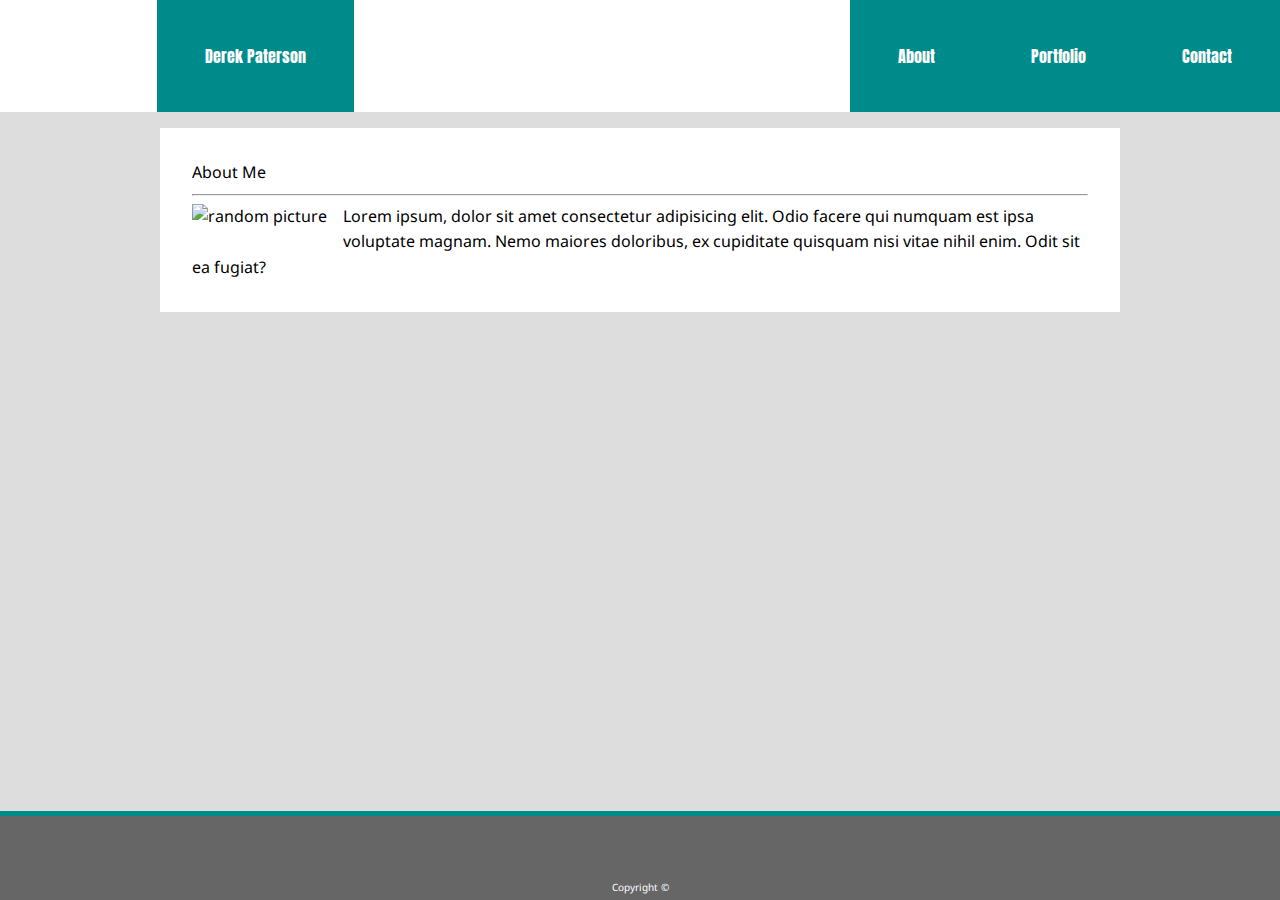
==== index.html @ 0c9a40b8 "added css folder and changed links" ====
<!DOCTYPE html>
<html lang="en">

<head>
    <meta charset="UTF-8">
    <meta name="viewport" content="width=device-width, initial-scale=1.0">
    <meta http-equiv="X-UA-Compatible" content="ie=edge">
    <title>Derek Paterson</title>
    <link rel="stylesheet" href="CSS/reset.css">
    <link rel="stylesheet" href="CSS/navbar.css">
    <link rel="stylesheet" href="CSS/style.css">
    <!-- fonts -->
    <link href="https://fonts.googleapis.com/css?family=Anton|Noto+Sans&display=swap" rel="stylesheet">
</head>

<body class="body">
    <header class="header z-index2">
        <div class="nameblock">Derek Paterson</div>
        <nav role="navigation" style="float:right">
            <ul>
                <li><a href="index.html">About</a></li>
                <li><a href="portfolio.html">Portfolio</a></li>
                <li><a href="#">Contact</a>
                    <ul class="dropdown">
                        <li><a onClick="javascript:window.open('mailto:aphelion01237@gmail.com', 'mail');event.preventDefault()"
                                href="mailto:aphelion01237@gmail.com">Email me</a></li>
                        <li><a href="https://github.com/Aphelion01237" target="_blank">Github</a></li>
                        <li><a href="#">Sub-3</a></li>
                    </ul>
                </li>
            </ul>
        </nav>
    </header>
    <section class="section">
        <h1><b>About Me</b></h1>
        <hr>
        <img src="https://picsum.photos/200" alt="random picture"
            style="float: left; padding-right: 1rem; padding-bottom: 1rem;" class="z-index1">
        <p>Lorem ipsum, dolor sit amet consectetur adipisicing elit. Odio facere qui numquam est ipsa voluptate magnam.
            Nemo maiores doloribus, ex cupiditate quisquam nisi vitae nihil enim. Odit sit ea fugiat?</p>
    </section>
    <footer class="footer">
        <div class="breaker z-index2"></div>
        Copyright &#169;
    </footer>
</body>

</html>
---- CSS/navbar.css ----
a {
  text-decoration: none;
  }
ul {
  background: darkcyan;
  list-style: none;
  margin: 0;
  padding-left: 0;
  }
li {
  color: #fff;
  background: darkcyan;
  display: block;
  float: left;
  padding: 3rem;
  position: relative;
  text-decoration: none;
  transition-duration: 0.5s;
  }
    
li a {
  color: #fff;
  }
li:hover {
  background: red;
  cursor: pointer;
  }
ul li ul {
  background: darkcyan;
  visibility: hidden;
  opacity: 0;
  min-width: 5rem;
  position: absolute;
  transition: all 0.5s ease;
  margin-top: 1rem;
  left: 0;
  display: none;
  }
ul li:hover > ul,
ul li ul:hover {
  visibility: visible;
 opacity: 1;
  display: block;
  }
ul li ul li {
  clear: both;
  width: 100%;
  }
---- CSS/style.css ----
.z-index1 {
    z-index: 1;
}
.z-index2 {
    z-index: 2;
}
.html, body {
    height: 100%;
}
.body {
    background-color: #ddd;
    font-family: 'Noto Sans', sans-serif;
    display: flex;
    flex-direction: column;
}
.header {
    background-color: white;
    width: 100%;
    height: calc(6rem + 16px);
    position: relative;
    position: sticky;
    font-family: 'Anton', sans-serif;
    margin-bottom: 1rem;
}
.nameblock {
    background-color: darkcyan;
    color: white;
    float: left;
    display: block;
    padding: 3rem;
    position: absolute;
    right: calc(50% + 286px);
    text-decoration: none;
}
.section {
    background-color: white;
    width: calc( 960px - 4rem);
    padding: 2rem;
    margin: auto;
    flex: 1 0 auto;
    min-height: 100%;
    line-height: 1.6;
    margin-bottom: 1rem;
}
.breaker {
    background-color: darkcyan;
    height: 5px;
    width: 100%;
    position: absolute;
    top: 0px;
}
.footer {
    position: absolute;
    background-color: #666;
    color: white;
    width: 100%;
    padding-top: 4rem;
    bottom: 0px;
    flex-shrink: 0;
    text-align: center;
    font-size: 10px;
    line-height: 2.5;
}
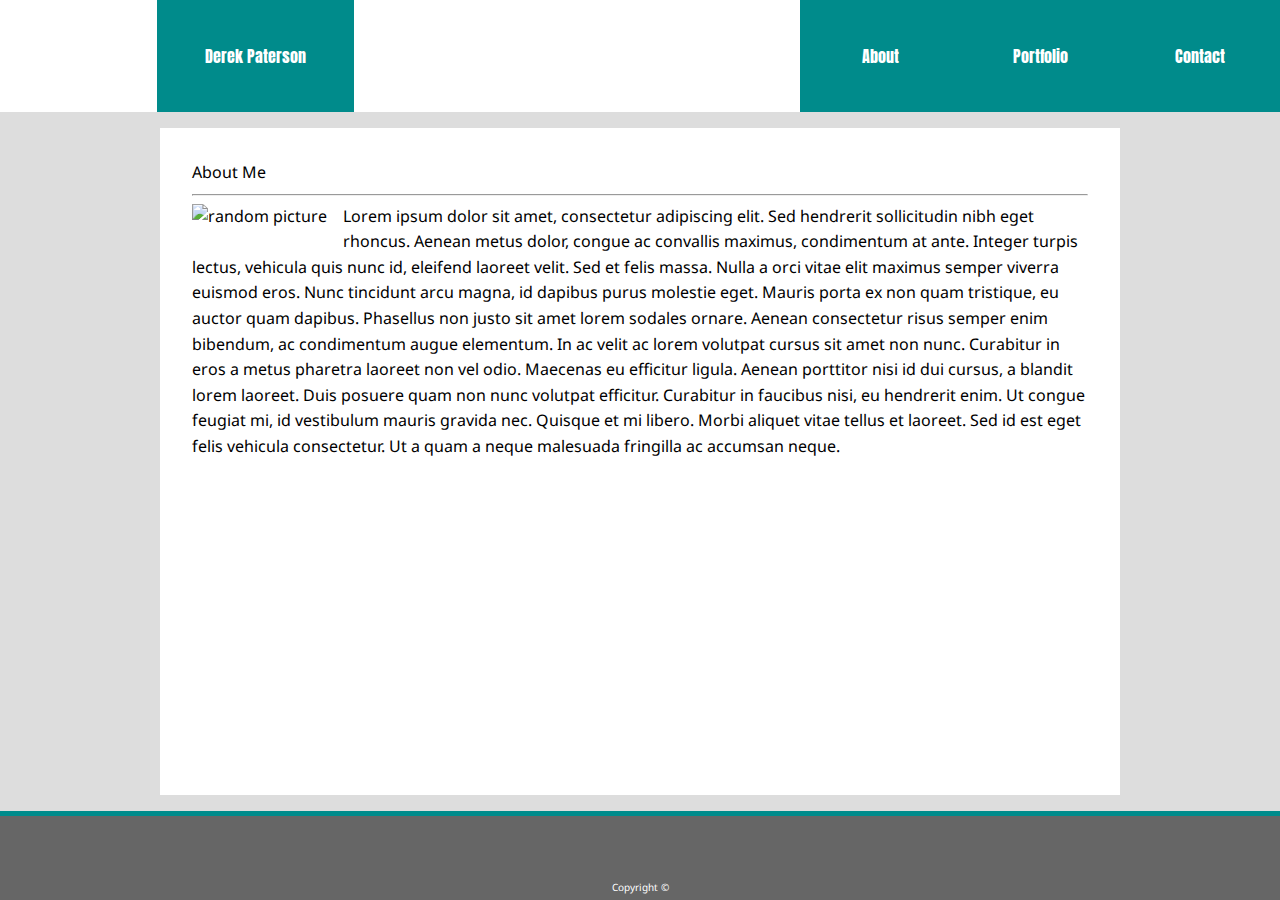
==== commit a45928ee: "added background image and menu bugfixes" ====
--- a/index.html
+++ b/index.html
@@ -36,8 +36,39 @@
         <hr>
         <img src="https://picsum.photos/200" alt="random picture"
             style="float: left; padding-right: 1rem; padding-bottom: 1rem;" class="z-index1">
-        <p>Lorem ipsum, dolor sit amet consectetur adipisicing elit. Odio facere qui numquam est ipsa voluptate magnam.
-            Nemo maiores doloribus, ex cupiditate quisquam nisi vitae nihil enim. Odit sit ea fugiat?</p>
+        <p>Lorem ipsum dolor sit amet, consectetur adipiscing elit. Sed hendrerit sollicitudin nibh eget rhoncus. Aenean
+            metus dolor, congue ac convallis maximus, condimentum at ante. Integer turpis lectus, vehicula quis nunc id,
+            eleifend laoreet velit. Sed et felis massa. Nulla a orci vitae elit maximus semper viverra euismod eros.
+            Nunc tincidunt arcu magna, id dapibus purus molestie eget. Mauris porta ex non quam tristique, eu auctor
+            quam dapibus. Phasellus non justo sit amet lorem sodales ornare. Aenean consectetur risus semper enim
+            bibendum, ac condimentum augue elementum. In ac velit ac lorem volutpat cursus sit amet non nunc.
+
+            Curabitur in eros a metus pharetra laoreet non vel odio. Maecenas eu efficitur ligula. Aenean porttitor nisi
+            id dui cursus, a blandit lorem laoreet. Duis posuere quam non nunc volutpat efficitur. Curabitur in faucibus
+            nisi, eu hendrerit enim. Ut congue feugiat mi, id vestibulum mauris gravida nec. Quisque et mi libero. Morbi
+            aliquet vitae tellus et laoreet. Sed id est eget felis vehicula consectetur. Ut a quam a neque malesuada
+            fringilla ac accumsan neque.
+
+            <!-- Orci varius natoque penatibus et magnis dis parturient montes, nascetur ridiculus mus. Morbi interdum
+            lobortis erat et posuere. Morbi vel iaculis diam, vitae bibendum lectus. Ut id nisi justo. Etiam bibendum
+            est orci, eu porttitor neque viverra id. Interdum et malesuada fames ac ante ipsum primis in faucibus. Class
+            aptent taciti sociosqu ad litora torquent per conubia nostra, per inceptos himenaeos. Nulla at ex dui. Lorem
+            ipsum dolor sit amet, consectetur adipiscing elit.
+
+            In vitae lorem odio. Quisque blandit lobortis gravida. Nunc eleifend enim id nisl laoreet, ultrices maximus
+            orci mattis. Fusce porta velit eu luctus sagittis. Vestibulum nec libero magna. Maecenas at ullamcorper
+            felis. Donec pellentesque, nisl ac rutrum tempus, nulla dolor rutrum massa, eget fringilla enim felis et
+            eros. Phasellus vitae mi sed lorem egestas condimentum ut vitae est. Vivamus volutpat ultrices justo ac
+            tempus. Duis quis dictum dui. Proin efficitur ultricies nulla, vitae scelerisque nulla rutrum non.
+
+            Vestibulum faucibus orci nec pretium semper. Vivamus urna libero, egestas et diam ornare, commodo venenatis
+            nulla. Nam dolor velit, tincidunt id lacus sed, interdum malesuada ligula. Nullam viverra sapien id mauris
+            malesuada mollis non sit amet elit. Praesent diam risus, aliquam sit amet blandit vitae, posuere in sapien.
+            Phasellus mollis a nisl et iaculis. Quisque eu bibendum dui. Nam vehicula sapien at mollis dictum.
+            Pellentesque pellentesque eu risus quis feugiat. Sed bibendum lorem dignissim metus varius, quis sagittis
+            dolor cursus. In urna tortor, bibendum vel lobortis vitae, condimentum consequat odio. Nulla vitae tellus a
+            tortor tempus vulputate. -->
+        </p>
     </section>
     <footer class="footer">
         <div class="breaker z-index2"></div>
--- a/CSS/navbar.css
+++ b/CSS/navbar.css
@@ -12,8 +12,12 @@
   background: darkcyan;
   display: block;
   float: left;
-  padding: 3rem;
+  height: calc(3  rem + 16px);
+  width: 10rem;
+  padding-top: 3rem;
+  padding-bottom: 3rem;
   position: relative;
+  text-align: center;
   text-decoration: none;
   transition-duration: 0.5s;
   }
@@ -30,6 +34,7 @@
   visibility: hidden;
   opacity: 0;
   min-width: 5rem;
+  width: 10rem;
   position: absolute;
   transition: all 0.5s ease;
   margin-top: 1rem;
--- a/CSS/style.css
+++ b/CSS/style.css
@@ -12,10 +12,15 @@
     font-family: 'Noto Sans', sans-serif;
     display: flex;
     flex-direction: column;
+    max-width: 100%;
+    height: 100vh;
+    background-image: url('../images/interlaced.png');
+    background-repeat: repeat;
 }
 .header {
     background-color: white;
     width: 100%;
+    max-width: 100%;
     height: calc(6rem + 16px);
     position: relative;
     position: sticky;
@@ -38,9 +43,12 @@
     padding: 2rem;
     margin: auto;
     flex: 1 0 auto;
-    min-height: 100%;
+    min-height: calc(100% - (4rem+ 15px));
     line-height: 1.6;
     margin-bottom: 1rem;
+}
+.content {
+    padding: 2rem;
 }
 .breaker {
     background-color: darkcyan;
@@ -50,7 +58,7 @@
     top: 0px;
 }
 .footer {
-    position: absolute;
+    position: relative;
     background-color: #666;
     color: white;
     width: 100%;
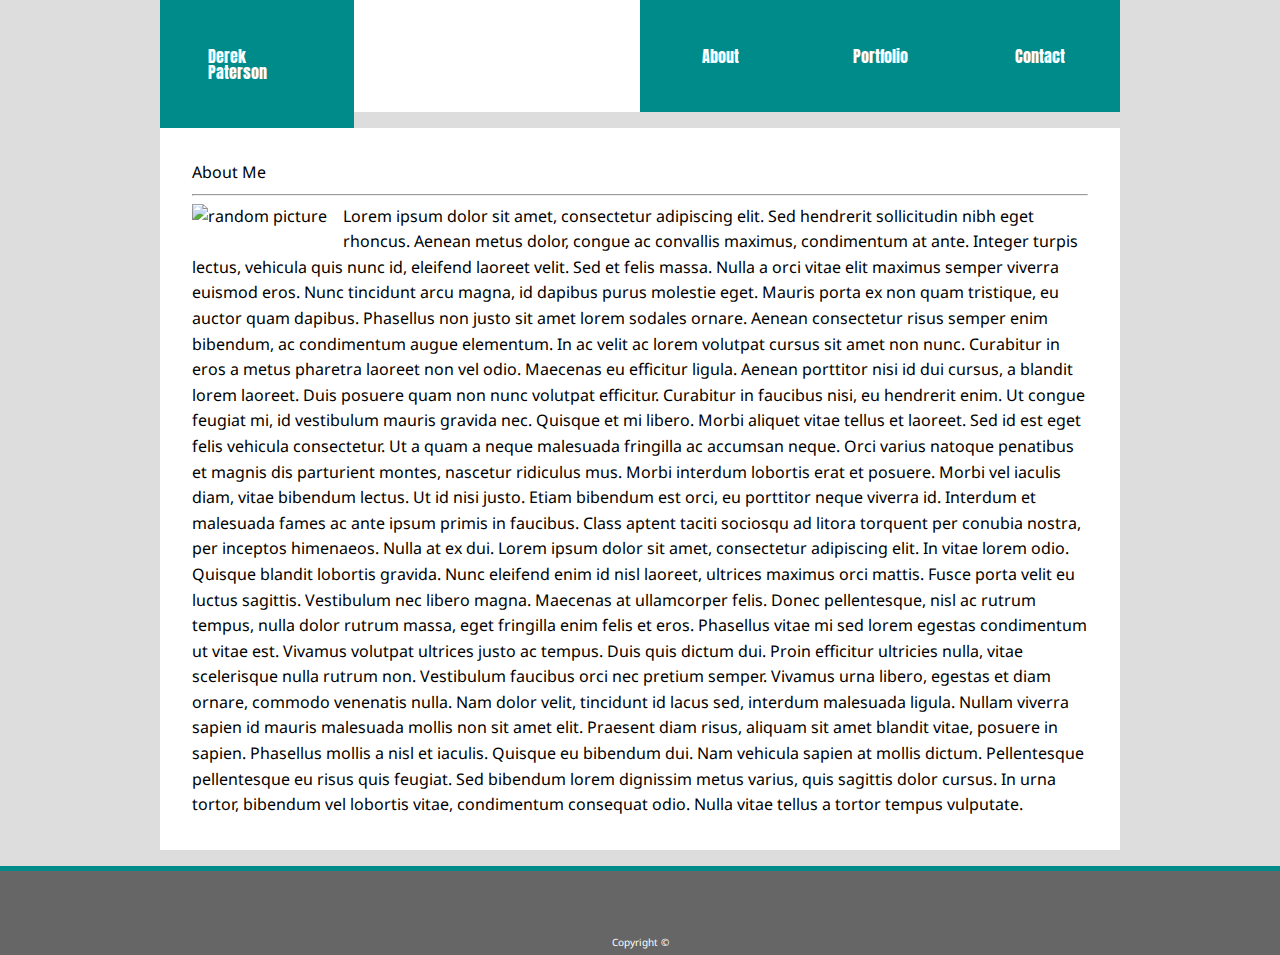
==== commit c5eca0b0: "fixed moving menu items with browser rescale" ====
--- a/index.html
+++ b/index.html
@@ -25,7 +25,7 @@
                         <li><a onClick="javascript:window.open('mailto:aphelion01237@gmail.com', 'mail');event.preventDefault()"
                                 href="mailto:aphelion01237@gmail.com">Email me</a></li>
                         <li><a href="https://github.com/Aphelion01237" target="_blank">Github</a></li>
-                        <li><a href="#">Sub-3</a></li>
+                        <li><a href="#">placeholder</a></li>
                     </ul>
                 </li>
             </ul>
@@ -49,7 +49,7 @@
             aliquet vitae tellus et laoreet. Sed id est eget felis vehicula consectetur. Ut a quam a neque malesuada
             fringilla ac accumsan neque.
 
-            <!-- Orci varius natoque penatibus et magnis dis parturient montes, nascetur ridiculus mus. Morbi interdum
+            Orci varius natoque penatibus et magnis dis parturient montes, nascetur ridiculus mus. Morbi interdum
             lobortis erat et posuere. Morbi vel iaculis diam, vitae bibendum lectus. Ut id nisi justo. Etiam bibendum
             est orci, eu porttitor neque viverra id. Interdum et malesuada fames ac ante ipsum primis in faucibus. Class
             aptent taciti sociosqu ad litora torquent per conubia nostra, per inceptos himenaeos. Nulla at ex dui. Lorem
@@ -67,7 +67,7 @@
             Phasellus mollis a nisl et iaculis. Quisque eu bibendum dui. Nam vehicula sapien at mollis dictum.
             Pellentesque pellentesque eu risus quis feugiat. Sed bibendum lorem dignissim metus varius, quis sagittis
             dolor cursus. In urna tortor, bibendum vel lobortis vitae, condimentum consequat odio. Nulla vitae tellus a
-            tortor tempus vulputate. -->
+            tortor tempus vulputate.
         </p>
     </section>
     <footer class="footer">
--- a/CSS/navbar.css
+++ b/CSS/navbar.css
@@ -1,6 +1,6 @@
 a {
   text-decoration: none;
-  }
+}
 ul {
   background: darkcyan;
   list-style: none;
@@ -12,7 +12,6 @@
   background: darkcyan;
   display: block;
   float: left;
-  height: calc(3  rem + 16px);
   width: 10rem;
   padding-top: 3rem;
   padding-bottom: 3rem;
--- a/CSS/style.css
+++ b/CSS/style.css
@@ -20,10 +20,21 @@
 .header {
     background-color: white;
     width: 100%;
-    max-width: 100%;
+    max-width: 960px;
     height: calc(6rem + 16px);
     position: relative;
     position: sticky;
+    font-family: 'Anton', sans-serif;
+    margin: auto;
+    margin-bottom: 1rem;
+}
+.headerbackground {
+    background-color: white;
+    width: 100%;
+    max-width: 100%;
+    height: calc(6rem + 16px);
+    /* position: relative;
+    position: sticky; */
     font-family: 'Anton', sans-serif;
     margin-bottom: 1rem;
 }
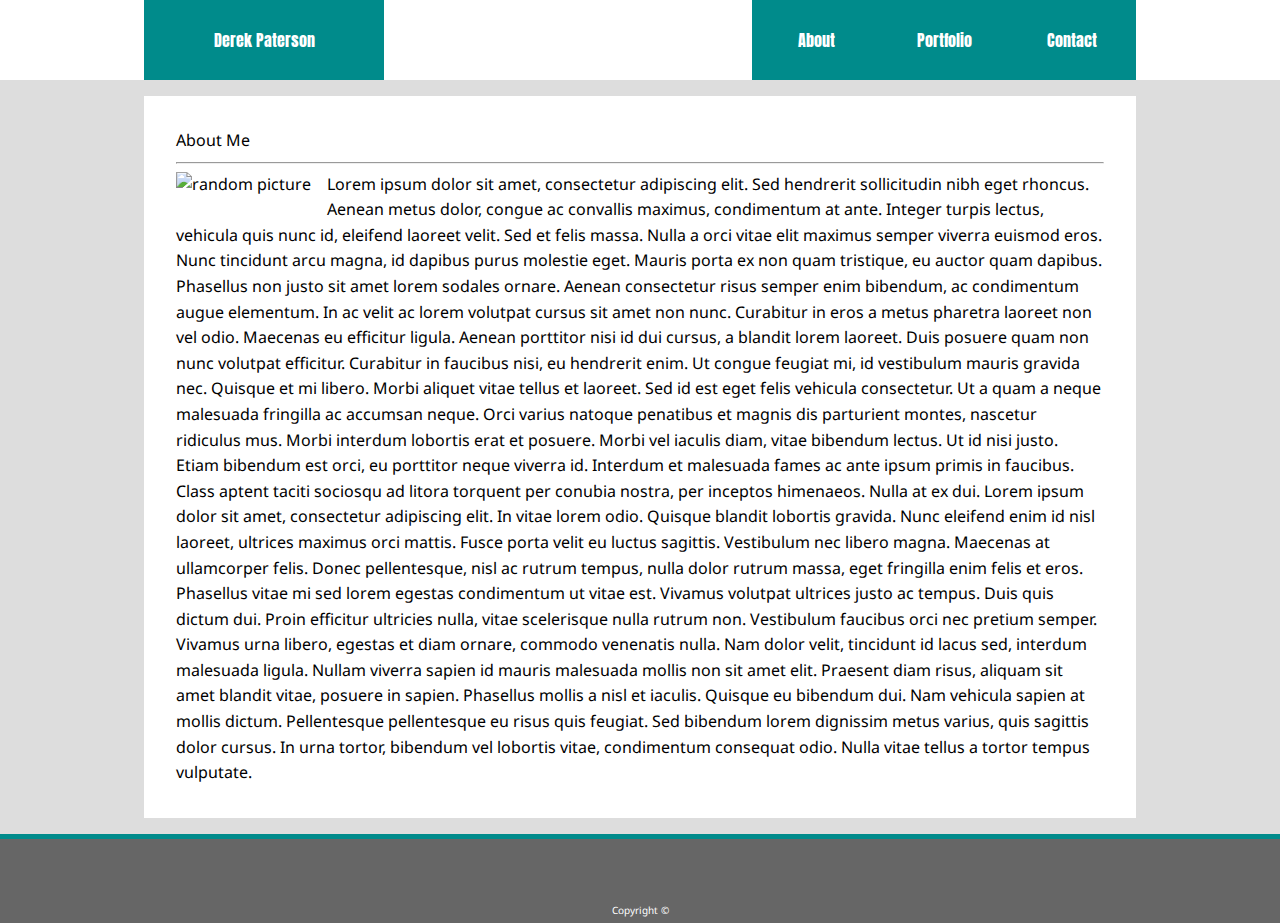
==== commit 6dca1b21: "removed js emailto popup, added contact page with working form submission" ====
--- a/index.html
+++ b/index.html
@@ -15,28 +15,30 @@
 
 <body class="body">
     <header class="header z-index2">
-        <div class="nameblock">Derek Paterson</div>
-        <nav role="navigation" style="float:right">
-            <ul>
-                <li><a href="index.html">About</a></li>
-                <li><a href="portfolio.html">Portfolio</a></li>
-                <li><a href="#">Contact</a>
-                    <ul class="dropdown">
-                        <li><a onClick="javascript:window.open('mailto:aphelion01237@gmail.com', 'mail');event.preventDefault()"
-                                href="mailto:aphelion01237@gmail.com">Email me</a></li>
-                        <li><a href="https://github.com/Aphelion01237" target="_blank">Github</a></li>
-                        <li><a href="#">placeholder</a></li>
-                    </ul>
-                </li>
-            </ul>
-        </nav>
+        <div class="navspacing">
+            <div class="nameblock">Derek Paterson</div>
+            <nav role="navigation" style="float:right">
+                <ul>
+                    <li><a href="#">Contact</a>
+                        <ul class="dropdown">
+                            <li><a href="contact.html">Email me</a></li>
+                            <li><a href="https://github.com/Aphelion01237" target="_blank">Github</a></li>
+                            <li><a href="https://www.linkedin.com/in/derek-paterson-6132b682/">LinkedIn</a></li>
+                        </ul>
+                    </li>
+                    <li><a href="portfolio.html">Portfolio</a></li>
+                    <li><a href="index.html">About</a></li>
+                </ul>
+            </nav>
+        </div>
     </header>
     <section class="section">
-        <h1><b>About Me</b></h1>
-        <hr>
-        <img src="https://picsum.photos/200" alt="random picture"
-            style="float: left; padding-right: 1rem; padding-bottom: 1rem;" class="z-index1">
-        <p>Lorem ipsum dolor sit amet, consectetur adipiscing elit. Sed hendrerit sollicitudin nibh eget rhoncus. Aenean
+        <p>
+            <h1><b>About Me</b></h1>
+            <hr>
+            <img src="https://picsum.photos/200" alt="random picture" class="biopic z-index1">
+            Lorem ipsum dolor sit amet, consectetur adipiscing elit. Sed hendrerit sollicitudin nibh eget rhoncus.
+            Aenean
             metus dolor, congue ac convallis maximus, condimentum at ante. Integer turpis lectus, vehicula quis nunc id,
             eleifend laoreet velit. Sed et felis massa. Nulla a orci vitae elit maximus semper viverra euismod eros.
             Nunc tincidunt arcu magna, id dapibus purus molestie eget. Mauris porta ex non quam tristique, eu auctor
--- a/CSS/navbar.css
+++ b/CSS/navbar.css
@@ -11,29 +11,30 @@
   color: #fff;
   background: darkcyan;
   display: block;
-  float: left;
-  width: 10rem;
-  padding-top: 3rem;
-  padding-bottom: 3rem;
+  float: right;
+  width: 8rem;
+  padding-top: 2rem;
+  padding-bottom: 2rem;
   position: relative;
   text-align: center;
   text-decoration: none;
   transition-duration: 0.5s;
   }
-    
+li:hover {
+  background:salmon;
+  cursor: pointer;
+  }
 li a {
   color: #fff;
   }
-li:hover {
-  background: red;
-  cursor: pointer;
-  }
+li a:hover {
+  color:darkred;
+}
 ul li ul {
   background: darkcyan;
   visibility: hidden;
   opacity: 0;
-  min-width: 5rem;
-  width: 10rem;
+  width: 8rem;
   position: absolute;
   transition: all 0.5s ease;
   margin-top: 1rem;
@@ -43,7 +44,7 @@
 ul li:hover > ul,
 ul li ul:hover {
   visibility: visible;
- opacity: 1;
+  opacity: 1;
   display: block;
   }
 ul li ul li {
--- a/CSS/style.css
+++ b/CSS/style.css
@@ -20,46 +20,43 @@
 .header {
     background-color: white;
     width: 100%;
-    max-width: 960px;
-    height: calc(6rem + 16px);
+    max-width: 100%;
+    height: 5rem;
     position: relative;
     position: sticky;
     font-family: 'Anton', sans-serif;
     margin: auto;
     margin-bottom: 1rem;
-}
-.headerbackground {
-    background-color: white;
-    width: 100%;
-    max-width: 100%;
-    height: calc(6rem + 16px);
-    /* position: relative;
-    position: sticky; */
-    font-family: 'Anton', sans-serif;
-    margin-bottom: 1rem;
+    transition-duration: 0.75s;
 }
 .nameblock {
     background-color: darkcyan;
     color: white;
     float: left;
     display: block;
-    padding: 3rem;
+    width: 15rem;
+    padding-top: 2rem;
+    padding-bottom: 2rem;
     position: absolute;
-    right: calc(50% + 286px);
     text-decoration: none;
+    text-align: center;
+    transition-duration: 0.75s;
+}
+.navspacing {
+    width: 62rem; 
+    position: relative;
+    margin:auto;
 }
 .section {
     background-color: white;
-    width: calc( 960px - 4rem);
+    width: 58rem;
     padding: 2rem;
+    max-width: 62rem;
     margin: auto;
     flex: 1 0 auto;
     min-height: calc(100% - (4rem+ 15px));
     line-height: 1.6;
     margin-bottom: 1rem;
-}
-.content {
-    padding: 2rem;
 }
 .breaker {
     background-color: darkcyan;
@@ -79,4 +76,18 @@
     text-align: center;
     font-size: 10px;
     line-height: 2.5;
+}
+.biopic {
+    float: left; 
+    padding-right: 1rem; 
+    padding-bottom: 1rem;
+}
+.button {
+    background-color: darkcyan;
+    border: none;
+    color: white;
+    margin-top: 1rem;
+    padding: 1rem 2rem;
+    text-align: center;
+    display: inline-block;
 }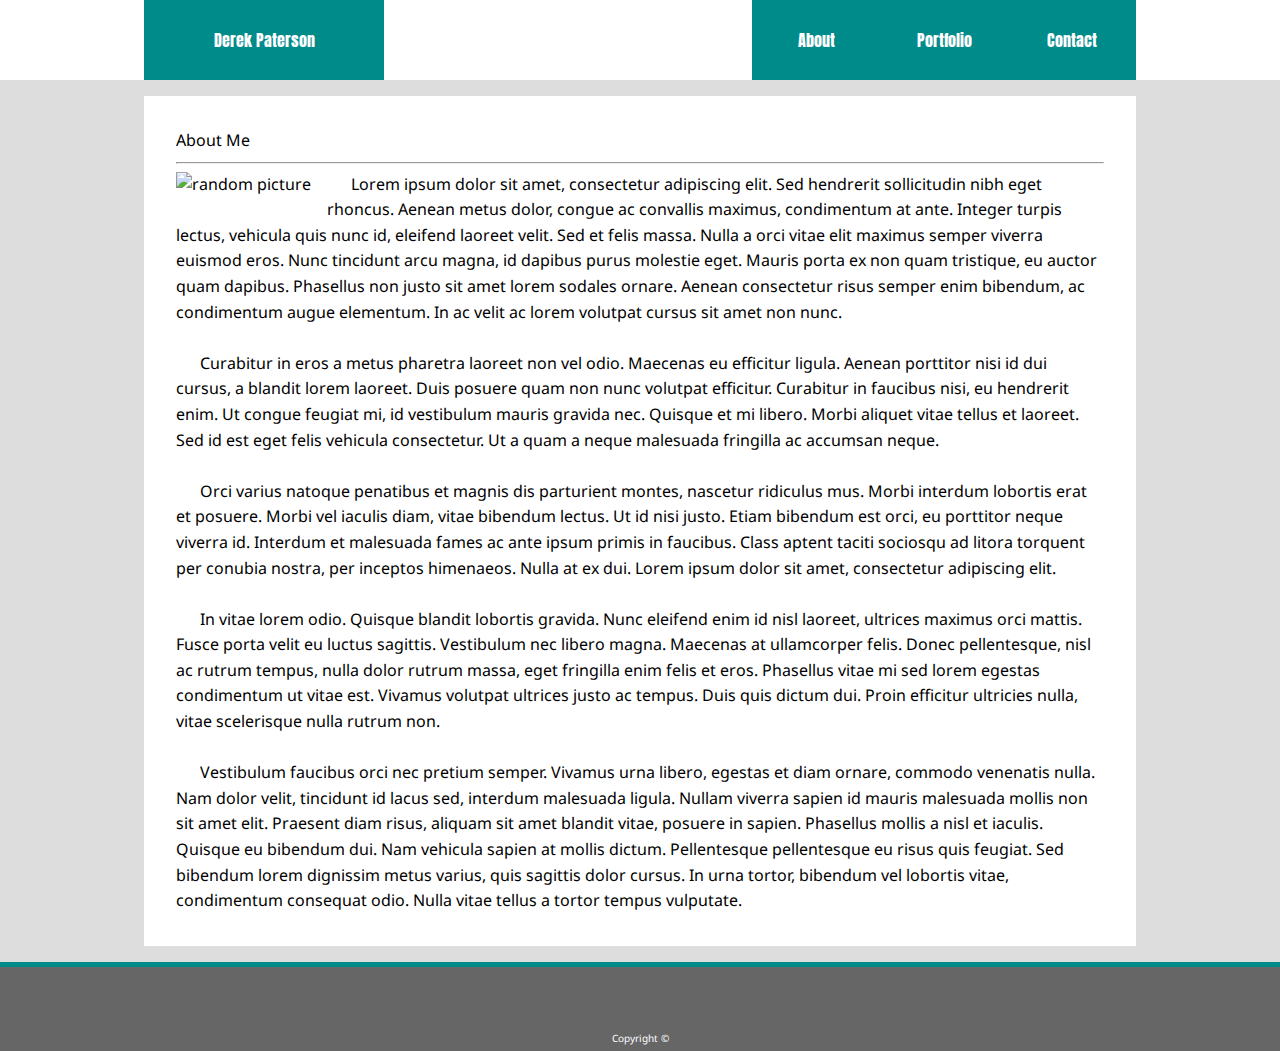
==== commit 1b7b1d5e: "formatted content for indent/paragraph spacing" ====
--- a/index.html
+++ b/index.html
@@ -37,33 +37,38 @@
             <h1><b>About Me</b></h1>
             <hr>
             <img src="https://picsum.photos/200" alt="random picture" class="biopic z-index1">
-            Lorem ipsum dolor sit amet, consectetur adipiscing elit. Sed hendrerit sollicitudin nibh eget rhoncus.
+            &nbsp &nbsp &nbsp Lorem ipsum dolor sit amet, consectetur adipiscing elit. Sed hendrerit sollicitudin nibh
+            eget rhoncus.
             Aenean
             metus dolor, congue ac convallis maximus, condimentum at ante. Integer turpis lectus, vehicula quis nunc id,
             eleifend laoreet velit. Sed et felis massa. Nulla a orci vitae elit maximus semper viverra euismod eros.
             Nunc tincidunt arcu magna, id dapibus purus molestie eget. Mauris porta ex non quam tristique, eu auctor
             quam dapibus. Phasellus non justo sit amet lorem sodales ornare. Aenean consectetur risus semper enim
             bibendum, ac condimentum augue elementum. In ac velit ac lorem volutpat cursus sit amet non nunc.
-
-            Curabitur in eros a metus pharetra laoreet non vel odio. Maecenas eu efficitur ligula. Aenean porttitor nisi
+            <br><br>
+            &nbsp &nbsp &nbsp Curabitur in eros a metus pharetra laoreet non vel odio. Maecenas eu efficitur ligula.
+            Aenean porttitor nisi
             id dui cursus, a blandit lorem laoreet. Duis posuere quam non nunc volutpat efficitur. Curabitur in faucibus
             nisi, eu hendrerit enim. Ut congue feugiat mi, id vestibulum mauris gravida nec. Quisque et mi libero. Morbi
             aliquet vitae tellus et laoreet. Sed id est eget felis vehicula consectetur. Ut a quam a neque malesuada
             fringilla ac accumsan neque.
-
-            Orci varius natoque penatibus et magnis dis parturient montes, nascetur ridiculus mus. Morbi interdum
+            <br><br>
+            &nbsp &nbsp &nbsp Orci varius natoque penatibus et magnis dis parturient montes, nascetur ridiculus mus.
+            Morbi interdum
             lobortis erat et posuere. Morbi vel iaculis diam, vitae bibendum lectus. Ut id nisi justo. Etiam bibendum
             est orci, eu porttitor neque viverra id. Interdum et malesuada fames ac ante ipsum primis in faucibus. Class
             aptent taciti sociosqu ad litora torquent per conubia nostra, per inceptos himenaeos. Nulla at ex dui. Lorem
             ipsum dolor sit amet, consectetur adipiscing elit.
-
-            In vitae lorem odio. Quisque blandit lobortis gravida. Nunc eleifend enim id nisl laoreet, ultrices maximus
+            <br><br>
+            &nbsp &nbsp &nbsp In vitae lorem odio. Quisque blandit lobortis gravida. Nunc eleifend enim id nisl laoreet,
+            ultrices maximus
             orci mattis. Fusce porta velit eu luctus sagittis. Vestibulum nec libero magna. Maecenas at ullamcorper
             felis. Donec pellentesque, nisl ac rutrum tempus, nulla dolor rutrum massa, eget fringilla enim felis et
             eros. Phasellus vitae mi sed lorem egestas condimentum ut vitae est. Vivamus volutpat ultrices justo ac
             tempus. Duis quis dictum dui. Proin efficitur ultricies nulla, vitae scelerisque nulla rutrum non.
-
-            Vestibulum faucibus orci nec pretium semper. Vivamus urna libero, egestas et diam ornare, commodo venenatis
+            <br><br>
+            &nbsp &nbsp &nbsp Vestibulum faucibus orci nec pretium semper. Vivamus urna libero, egestas et diam ornare,
+            commodo venenatis
             nulla. Nam dolor velit, tincidunt id lacus sed, interdum malesuada ligula. Nullam viverra sapien id mauris
             malesuada mollis non sit amet elit. Praesent diam risus, aliquam sit amet blandit vitae, posuere in sapien.
             Phasellus mollis a nisl et iaculis. Quisque eu bibendum dui. Nam vehicula sapien at mollis dictum.
--- a/CSS/style.css
+++ b/CSS/style.css
@@ -14,7 +14,7 @@
     flex-direction: column;
     max-width: 100%;
     height: 100vh;
-    background-image: url('../images/interlaced.png');
+    background-image: url("https://github.com/Aphelion01237/Basic-Portfolio/blob/master/Images/interlaced.png?raw=true");
     background-repeat: repeat;
 }
 .header {
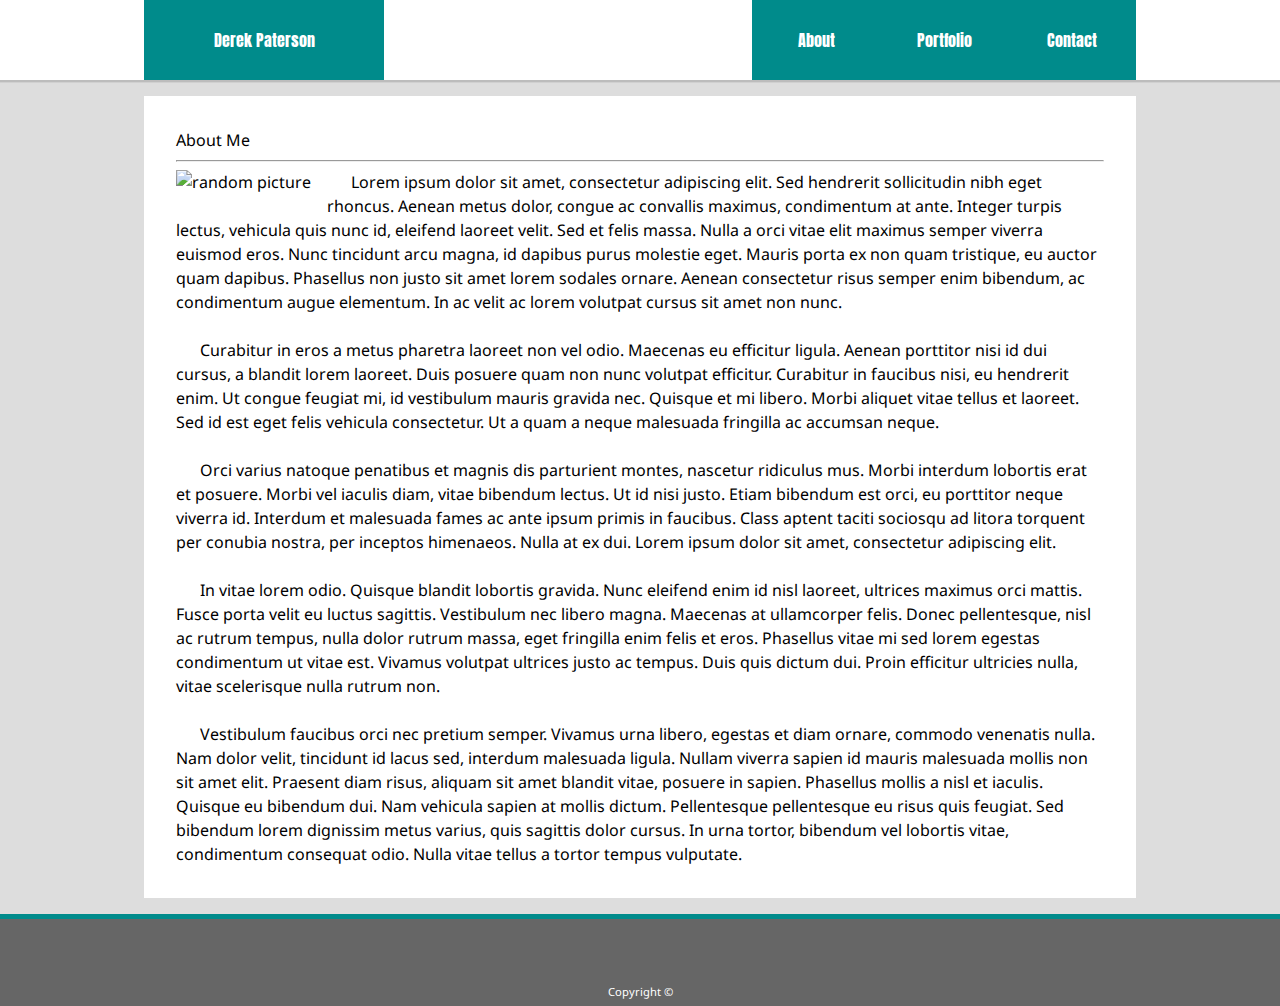
==== commit 4d4b2fff: "fixed sticky & added shadow to header element, content now appears to scroll under header" ====
--- a/index.html
+++ b/index.html
@@ -14,8 +14,8 @@
 </head>
 
 <body class="body">
-    <header class="header z-index2">
-        <div class="navspacing">
+    <header class="header z-index3">
+        <div class="navspacing z-index3">
             <div class="nameblock">Derek Paterson</div>
             <nav role="navigation" style="float:right">
                 <ul>
@@ -31,7 +31,9 @@
                 </ul>
             </nav>
         </div>
+
     </header>
+
     <section class="section">
         <p>
             <h1><b>About Me</b></h1>
--- a/CSS/style.css
+++ b/CSS/style.css
@@ -3,6 +3,9 @@
 }
 .z-index2 {
     z-index: 2;
+}
+.z-index3 {
+    z-index: 3;
 }
 .html, body {
     height: 100%;
@@ -22,13 +25,26 @@
     width: 100%;
     max-width: 100%;
     height: 5rem;
-    position: relative;
+    position: -webkit-sticky;
     position: sticky;
+    top: 0rem;
     font-family: 'Anton', sans-serif;
     margin: auto;
     margin-bottom: 1rem;
     transition-duration: 0.75s;
+    box-shadow: 0rem .15rem rgba(0, 0, 0, 0.15);
 }
+/* .headershadow {
+    background-color: black;
+    width: 100%;
+    max-width: 100%;
+    height: 5rem;
+    position: -webkit-sticky;
+    position: sticky;
+    top: 0;
+    margin: auto;
+    transition-duration: 0.75s;
+} */
 .nameblock {
     background-color: darkcyan;
     color: white;
@@ -54,16 +70,15 @@
     max-width: 62rem;
     margin: auto;
     flex: 1 0 auto;
-    min-height: calc(100% - (4rem+ 15px));
-    line-height: 1.6;
+    line-height: 1.5;
     margin-bottom: 1rem;
 }
 .breaker {
     background-color: darkcyan;
-    height: 5px;
+    height: .33rem;
     width: 100%;
     position: absolute;
-    top: 0px;
+    top: 0rem;
 }
 .footer {
     position: relative;
@@ -71,10 +86,10 @@
     color: white;
     width: 100%;
     padding-top: 4rem;
-    bottom: 0px;
+    bottom: 0rem;
     flex-shrink: 0;
     text-align: center;
-    font-size: 10px;
+    font-size: .7rem;
     line-height: 2.5;
 }
 .biopic {
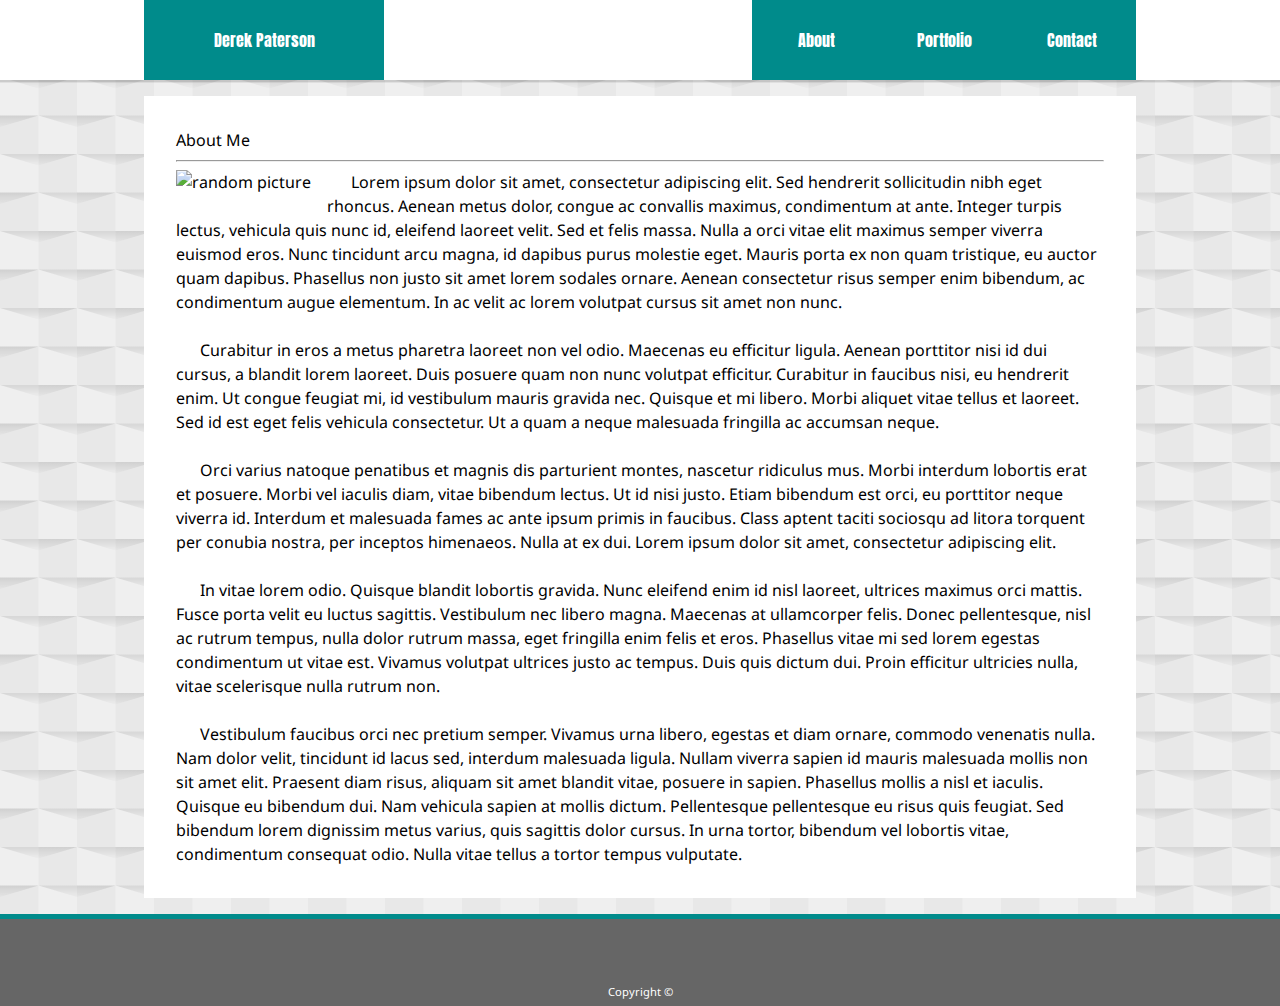
==== commit 238c743e: "changed background image to a SVG because I was annoyed at how the page loaded, code courtesy of SVG" ====
--- a/index.html
+++ b/index.html
@@ -11,6 +11,7 @@
     <link rel="stylesheet" href="CSS/style.css">
     <!-- fonts -->
     <link href="https://fonts.googleapis.com/css?family=Anton|Noto+Sans&display=swap" rel="stylesheet">
+    <link rel="stylesheet" href="CSS/svgbackground.css">
 </head>
 
 <body class="body">
--- a/CSS/style.css
+++ b/CSS/style.css
@@ -34,17 +34,6 @@
     transition-duration: 0.75s;
     box-shadow: 0rem .15rem rgba(0, 0, 0, 0.15);
 }
-/* .headershadow {
-    background-color: black;
-    width: 100%;
-    max-width: 100%;
-    height: 5rem;
-    position: -webkit-sticky;
-    position: sticky;
-    top: 0;
-    margin: auto;
-    transition-duration: 0.75s;
-} */
 .nameblock {
     background-color: darkcyan;
     color: white;
--- a/CSS/svgbackground.css
+++ b/CSS/svgbackground.css
@@ -0,0 +1,12 @@
+.body {
+    font-family: 'Noto Sans', sans-serif;
+    display: flex;
+    flex-direction: column;
+    max-width: 100%;
+    height: 100vh;
+    background-image: url("https://github.com/Aphelion01237/Basic-Portfolio/blob/master/Images/interlaced.png?raw=true");
+    background-repeat: repeat;
+    background-color: #efefef;
+    /* background by SVGBackgrounds.com */
+    background-image: url("data:image/svg+xml,%3Csvg xmlns='http://www.w3.org/2000/svg' width='77' height='77' viewBox='0 0 200 200'%3E%3Cdefs%3E%3ClinearGradient id='a' gradientUnits='userSpaceOnUse' x1='100' y1='33' x2='100' y2='-3'%3E%3Cstop offset='0' stop-color='%23000' stop-opacity='0'/%3E%3Cstop offset='1' stop-color='%23000' stop-opacity='1'/%3E%3C/linearGradient%3E%3ClinearGradient id='b' gradientUnits='userSpaceOnUse' x1='100' y1='135' x2='100' y2='97'%3E%3Cstop offset='0' stop-color='%23000' stop-opacity='0'/%3E%3Cstop offset='1' stop-color='%23000' stop-opacity='1'/%3E%3C/linearGradient%3E%3C/defs%3E%3Cg fill='%23adadad' fill-opacity='0.11'%3E%3Crect x='100' width='100' height='100'/%3E%3Crect y='100' width='100' height='100'/%3E%3C/g%3E%3Cg fill-opacity='0.11'%3E%3Cpolygon fill='url(%23a)' points='100 30 0 0 200 0'/%3E%3Cpolygon fill='url(%23b)' points='100 100 0 130 0 100 200 100 200 130'/%3E%3C/g%3E%3C/svg%3E");
+}